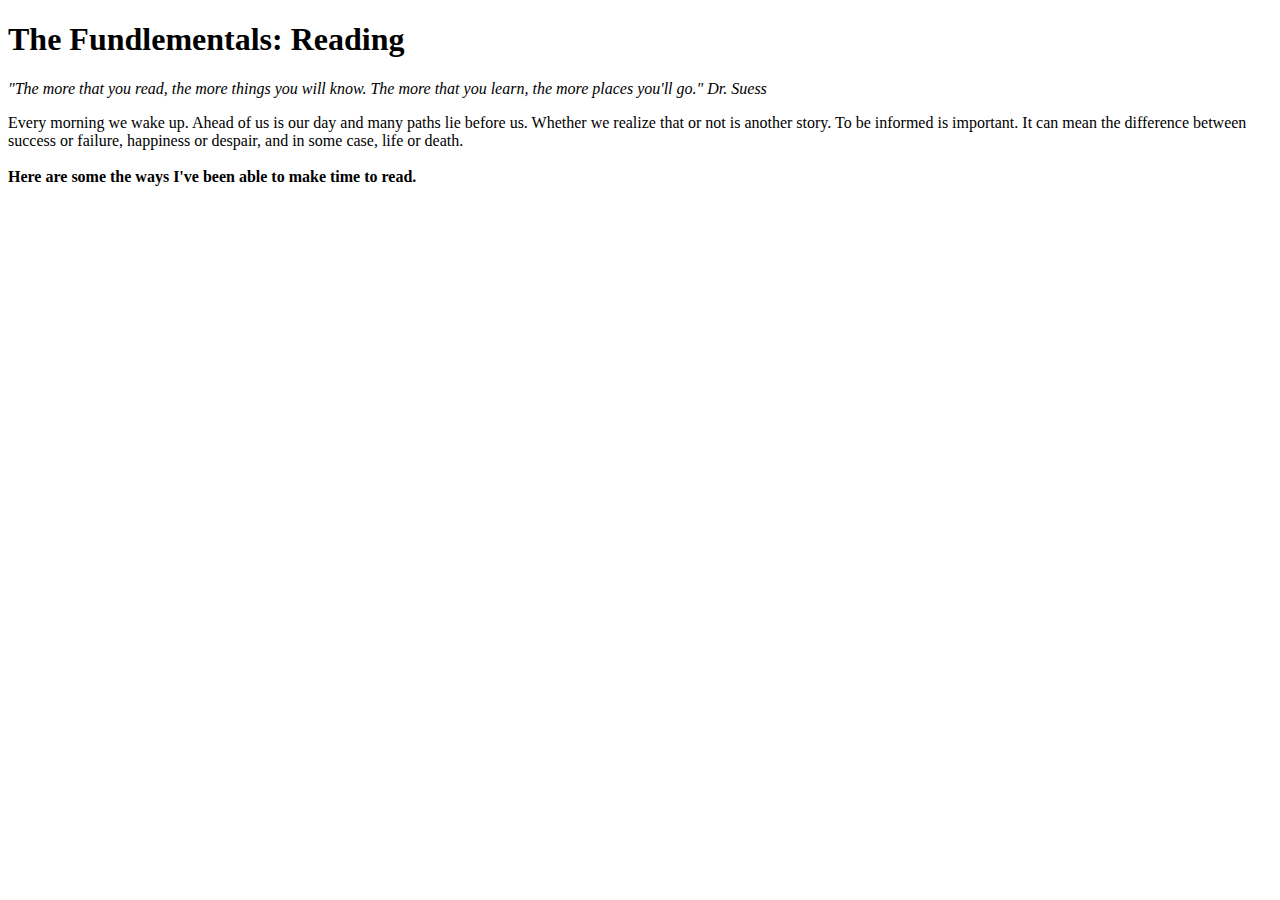
==== index.html @ 3c5a8384 "add text" ====
<!DOCTYPE html>
<html>
<head>
	<title>Lifetime Learner</title>
</head>
<body>
<h1>The Fundlementals: Reading</h1>
<p> <em>"The more that you read, the more things you will know. The more that you learn, the more places you'll go." Dr. Suess</em>
<div>Every morning we wake up. Ahead of us is our day and many paths lie before us. Whether we realize that or not is another story. To be informed is important. It can mean the difference between success or failure, happiness or despair, and in some case, life or death.  
<br><br><strong>Here are some the ways I've been able to make time to read. </strong></p>
</div>
<div> 

</div>
</body>
</html>
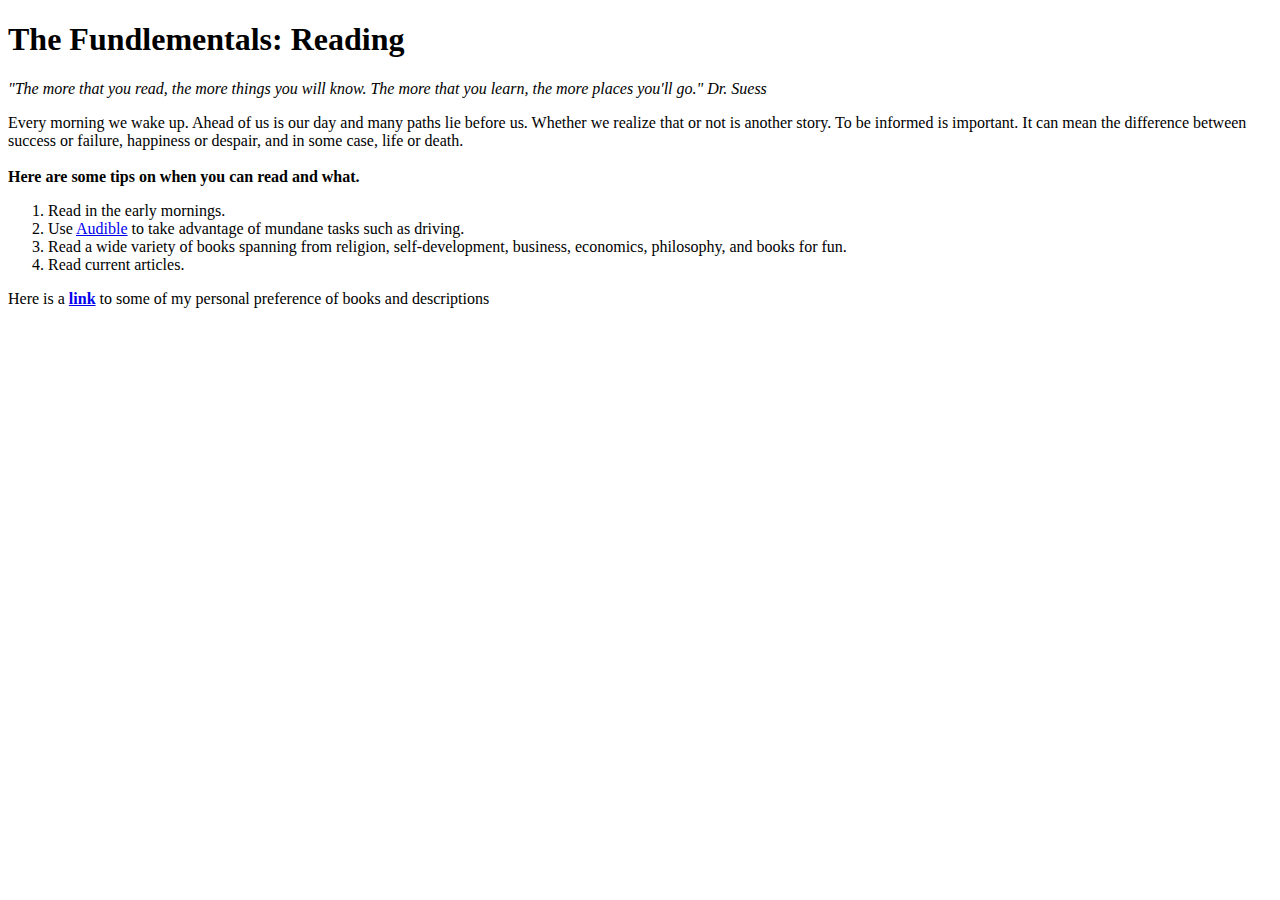
==== commit 09d96b81: "add links" ====
--- a/index.html
+++ b/index.html
@@ -7,10 +7,18 @@
 <h1>The Fundlementals: Reading</h1>
 <p> <em>"The more that you read, the more things you will know. The more that you learn, the more places you'll go." Dr. Suess</em>
 <div>Every morning we wake up. Ahead of us is our day and many paths lie before us. Whether we realize that or not is another story. To be informed is important. It can mean the difference between success or failure, happiness or despair, and in some case, life or death.  
-<br><br><strong>Here are some the ways I've been able to make time to read. </strong></p>
+<br><br><strong>Here are some tips on when you can read and what. </strong></p>
 </div>
 <div> 
-
+<nav>
+<ol>
+<li>Read in the early mornings.</li>
+<li>Use <a href="http://www.audible.com/">Audible</a> to take advantage of mundane tasks such as driving.</li>
+<li>Read a wide variety of books spanning from religion, self-development, business, economics, philosophy, and books for fun.</li>
+<li>Read current articles.</li>
+</ol>
+</nav>
 </div>
+<p>Here is a <a href="Reading_List.html"><b>link</b></a> to some of my personal preference of books and descriptions </p>
 </body>
 </html>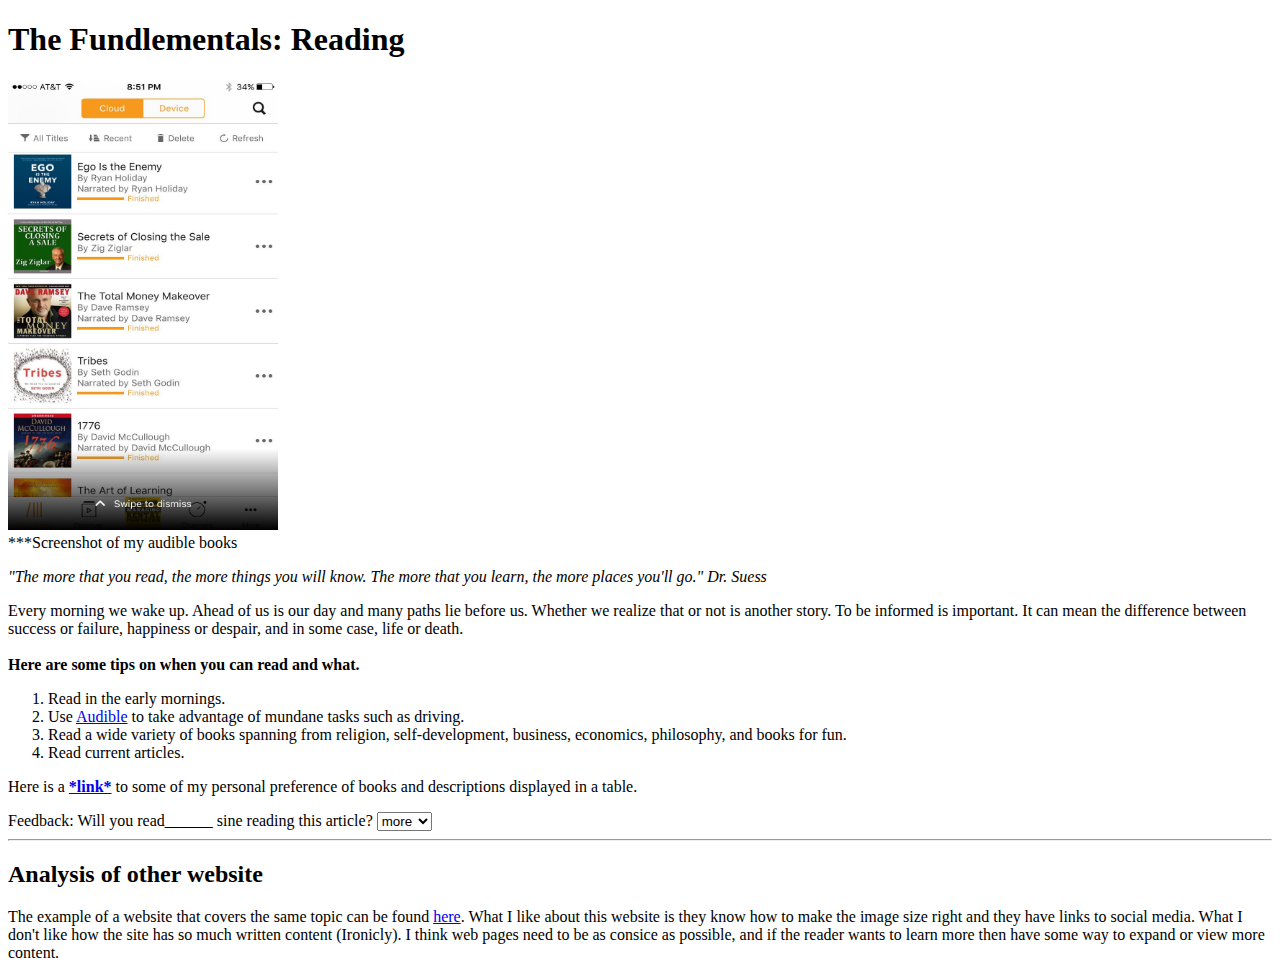
==== commit ba04e7a9: "add final changes" ====
--- a/index.html
+++ b/index.html
@@ -5,9 +5,11 @@
 </head>
 <body>
 <h1>The Fundlementals: Reading</h1>
+<img src="IMG_6705.PNG" alt="Book list" style= "width:270px;height:450px;">
+<figcaption>***Screenshot of my audible books</figcaption>
 <p> <em>"The more that you read, the more things you will know. The more that you learn, the more places you'll go." Dr. Suess</em>
 <div>Every morning we wake up. Ahead of us is our day and many paths lie before us. Whether we realize that or not is another story. To be informed is important. It can mean the difference between success or failure, happiness or despair, and in some case, life or death.  
-<br><br><strong>Here are some tips on when you can read and what. </strong></p>
+<br><br><strong>Here are some tips on when you can read and what. </strong>
 </div>
 <div> 
 <nav>
@@ -19,6 +21,17 @@
 </ol>
 </nav>
 </div>
-<p>Here is a <a href="Reading_List.html"><b>link</b></a> to some of my personal preference of books and descriptions </p>
+<p>Here is a <a href="Reading_List.html"><b>*link*</b></a> to some of my personal preference of books and descriptions displayed in a table.</p>
+<div>
+        <label>Feedback: Will you read______ sine reading this article?</label>
+        <select name="commitment">
+          <option value="commitment">more</option>
+          <option value="commitment">less</option>
+          <option value="commitment">same</option>
+        </select>
+      </div>
+<hr>
+<h2>Analysis of other website</h2>
+<p>The example of a website that covers the same topic can be found <a href="http://ideas.time.com/2013/06/03/why-we-should-read-literature/">here</a>. What I like about this website is they know how to make the image size right and they have links to social media. What I don't like how the site has so much written content (Ironicly). I think web pages need to be as consice as possible, and if the reader wants to learn more then have some way to expand or view more content.</p>
 </body>
 </html>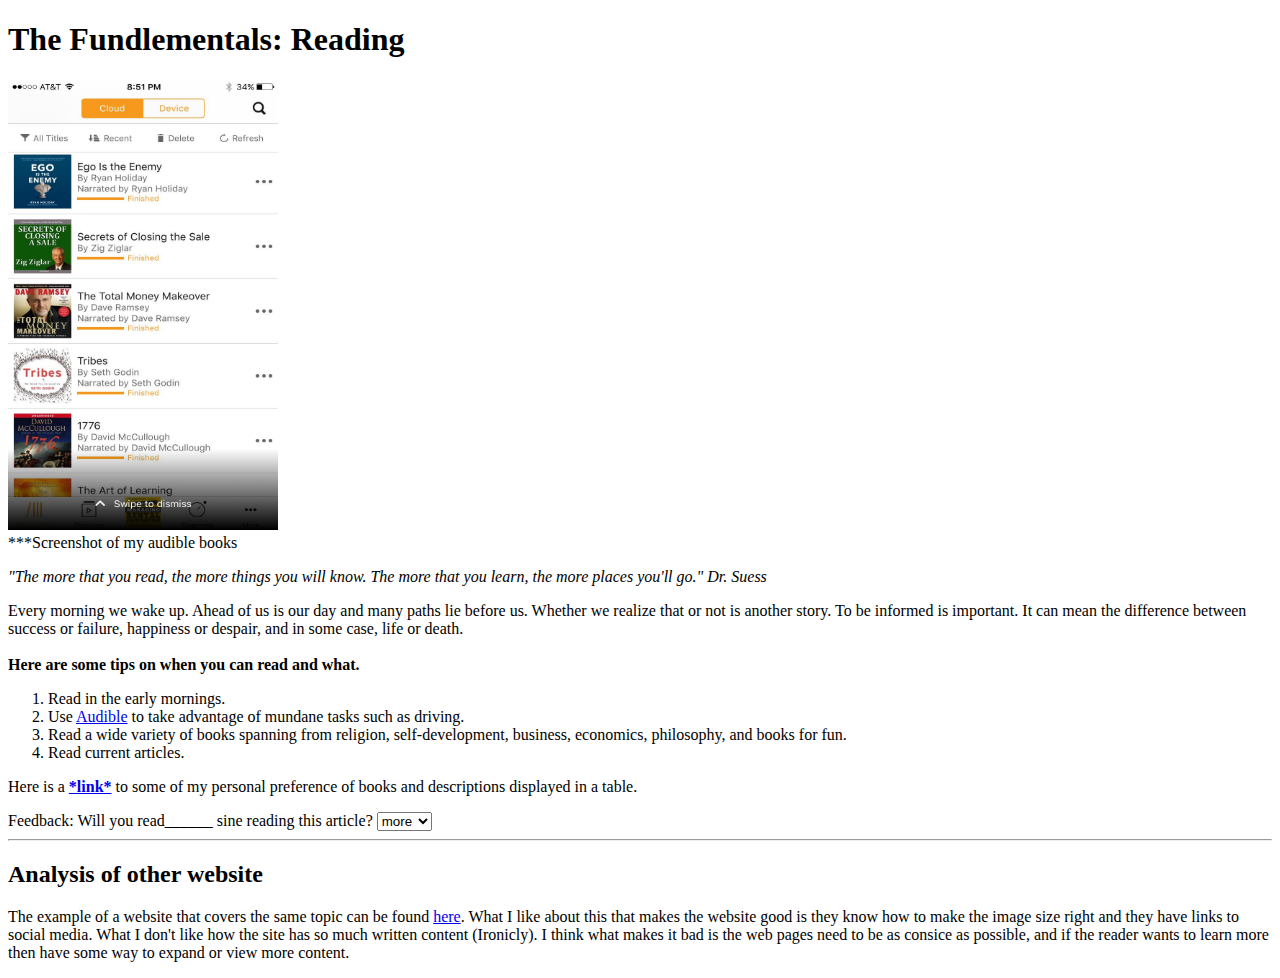
==== commit 2175727c: "add change to propmpt" ====
--- a/index.html
+++ b/index.html
@@ -32,6 +32,6 @@
       </div>
 <hr>
 <h2>Analysis of other website</h2>
-<p>The example of a website that covers the same topic can be found <a href="http://ideas.time.com/2013/06/03/why-we-should-read-literature/">here</a>. What I like about this website is they know how to make the image size right and they have links to social media. What I don't like how the site has so much written content (Ironicly). I think web pages need to be as consice as possible, and if the reader wants to learn more then have some way to expand or view more content.</p>
+<p>The example of a website that covers the same topic can be found <a href="http://ideas.time.com/2013/06/03/why-we-should-read-literature/">here</a>. What I like about this that makes the website good is they know how to make the image size right and they have links to social media. What I don't like how the site has so much written content (Ironicly). I think what makes it bad is the web pages need to be as consice as possible, and if the reader wants to learn more then have some way to expand or view more content.</p>
 </body>
 </html>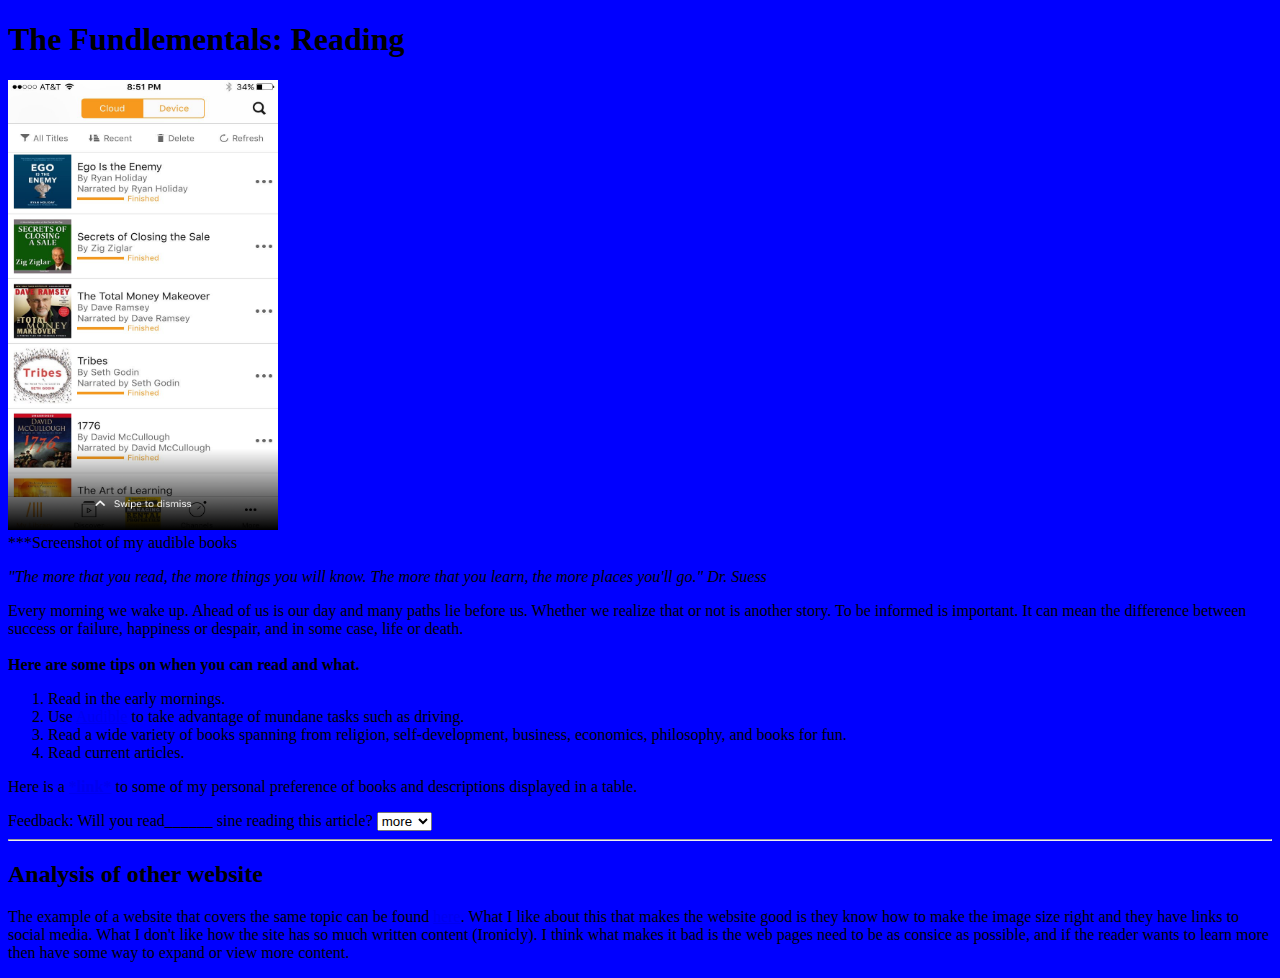
==== commit f33b7b75: "change background to blue and image size" ====
--- a/index.html
+++ b/index.html
@@ -2,10 +2,11 @@
 <html>
 <head>
 	<title>Lifetime Learner</title>
+	<link rel="stylesheet" type="text/css" href="styles.css">
 </head>
 <body>
 <h1>The Fundlementals: Reading</h1>
-<img src="IMG_6705.PNG" alt="Book list" style= "width:270px;height:450px;">
+<img src="IMG_6705.PNG" alt="Book list">
 <figcaption>***Screenshot of my audible books</figcaption>
 <p> <em>"The more that you read, the more things you will know. The more that you learn, the more places you'll go." Dr. Suess</em>
 <div>Every morning we wake up. Ahead of us is our day and many paths lie before us. Whether we realize that or not is another story. To be informed is important. It can mean the difference between success or failure, happiness or despair, and in some case, life or death.  
--- a/styles.css
+++ b/styles.css
@@ -0,0 +1,8 @@
+body {
+	background:blue
+}
+
+img {
+	width:270px;
+	height:450px;
+}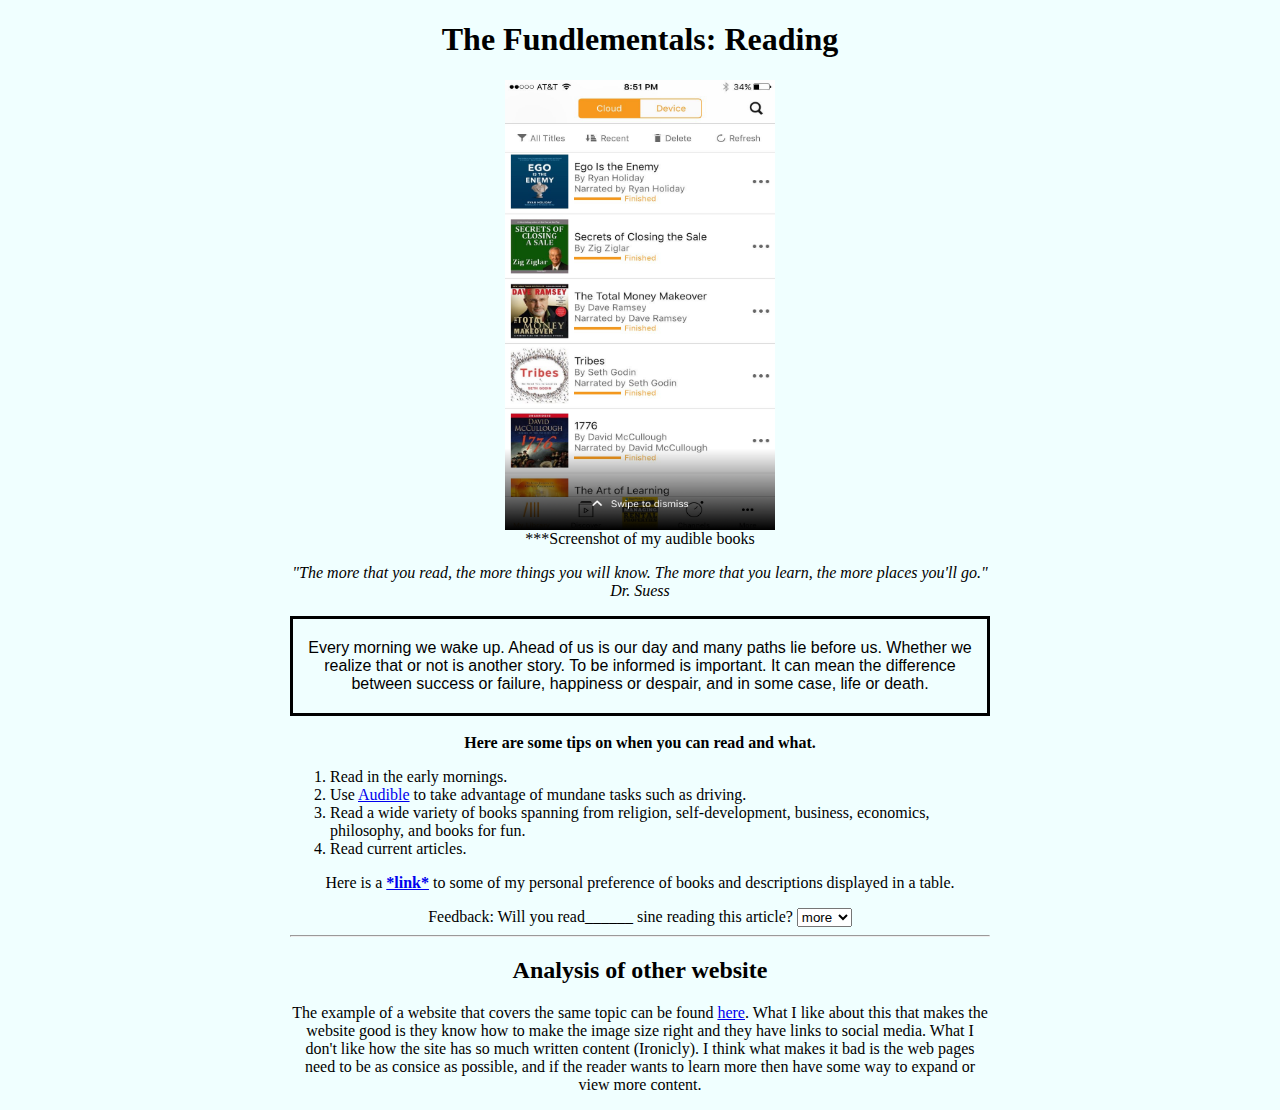
==== commit 4702d6fa: "add background color, center objects, make stylistic change" ====
--- a/index.html
+++ b/index.html
@@ -9,9 +9,10 @@
 <img src="IMG_6705.PNG" alt="Book list">
 <figcaption>***Screenshot of my audible books</figcaption>
 <p> <em>"The more that you read, the more things you will know. The more that you learn, the more places you'll go." Dr. Suess</em>
-<div>Every morning we wake up. Ahead of us is our day and many paths lie before us. Whether we realize that or not is another story. To be informed is important. It can mean the difference between success or failure, happiness or despair, and in some case, life or death.  
+<div class="wake">Every morning we wake up. Ahead of us is our day and many paths lie before us. Whether we realize that or not is another story. To be informed is important. It can mean the difference between success or failure, happiness or despair, and in some case, life or death.  
+</div>
 <br><br><strong>Here are some tips on when you can read and what. </strong>
-</div>
+</p>
 <div> 
 <nav>
 <ol>
--- a/styles.css
+++ b/styles.css
@@ -1,8 +1,36 @@
 body {
-	background:blue
+	text-align: center;
+	max-width: 700px;
+	background: #F0FFFF;
+	margin-left: auto;
+	margin-right: auto;
 }
 
 img {
 	width:270px;
 	height:450px;
-}+	display: block;
+	margin: auto;
+}
+
+#books table {
+	margin-left: auto;
+	margin-right: auto;
+	background: white;
+}
+
+h1 {
+	text-align: center;
+}
+
+.wake{
+	display: inline-block;
+	padding-top: 20px;
+	padding-bottom: 20px;
+	border-style: solid;
+	font-family: arial;
+}
+
+li {
+	text-align: left;
+}
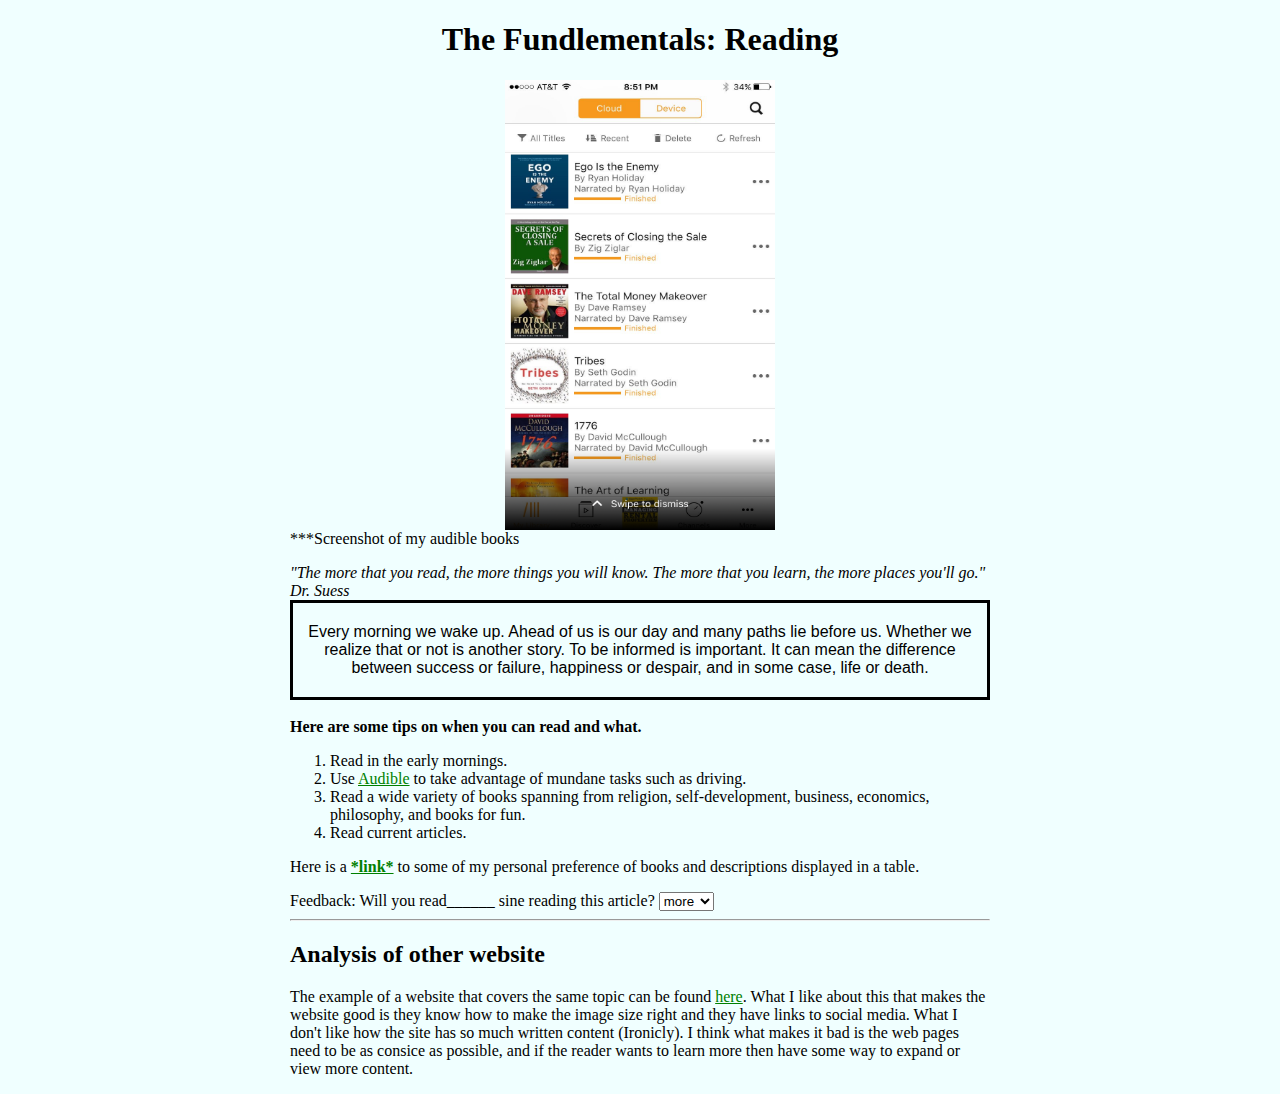
==== commit a62a98f4: "add style, made adaptive to smaller screen" ====
--- a/index.html
+++ b/index.html
@@ -6,9 +6,13 @@
 </head>
 <body>
 <h1>The Fundlementals: Reading</h1>
+<div id ="read">
 <img src="IMG_6705.PNG" alt="Book list">
+</div>
 <figcaption>***Screenshot of my audible books</figcaption>
-<p> <em>"The more that you read, the more things you will know. The more that you learn, the more places you'll go." Dr. Suess</em>
+<p> 
+<div class="quote">"The more that you read, the more things you will know. The more that you learn, the more places you'll go." Dr. Suess
+</div>
 <div class="wake">Every morning we wake up. Ahead of us is our day and many paths lie before us. Whether we realize that or not is another story. To be informed is important. It can mean the difference between success or failure, happiness or despair, and in some case, life or death.  
 </div>
 <br><br><strong>Here are some tips on when you can read and what. </strong>
@@ -34,6 +38,9 @@
       </div>
 <hr>
 <h2>Analysis of other website</h2>
-<p>The example of a website that covers the same topic can be found <a href="http://ideas.time.com/2013/06/03/why-we-should-read-literature/">here</a>. What I like about this that makes the website good is they know how to make the image size right and they have links to social media. What I don't like how the site has so much written content (Ironicly). I think what makes it bad is the web pages need to be as consice as possible, and if the reader wants to learn more then have some way to expand or view more content.</p>
+<p>
+<div class="response">The example of a website that covers the same topic can be found <a href="http://ideas.time.com/2013/06/03/why-we-should-read-literature/">here</a>. What I like about this that makes the website good is they know how to make the image size right and they have links to social media. What I don't like how the site has so much written content (Ironicly). I think what makes it bad is the web pages need to be as consice as possible, and if the reader wants to learn more then have some way to expand or view more content.
+</div>
+</p>
 </body>
 </html>--- a/styles.css
+++ b/styles.css
@@ -1,12 +1,11 @@
 body {
-	text-align: center;
 	max-width: 700px;
 	background: #F0FFFF;
 	margin-left: auto;
 	margin-right: auto;
 }
 
-img {
+#read img {
 	width:270px;
 	height:450px;
 	display: block;
@@ -14,9 +13,11 @@
 }
 
 #books table {
+	position: relative;
 	margin-left: auto;
 	margin-right: auto;
-	background: white;
+	background-image: url("Screen Shot 2017-02-10 at 4.16.35 PM.png");
+	font-weight: bold;
 }
 
 h1 {
@@ -29,8 +30,32 @@
 	padding-bottom: 20px;
 	border-style: solid;
 	font-family: arial;
+	text-align: center
 }
 
 li {
 	text-align: left;
 }
+
+.quote{
+	font-style: italic;
+}
+
+.response{
+	text-align: left;
+}
+
+a:link {
+    color: green;
+}
+
+a:visited {
+    color: blue;
+}
+
+@media screen and (max-width: 600px) {
+	  body {
+	    text-align: center;
+	    margin-left: 7px;
+	    margin-right: 7px;
+	}
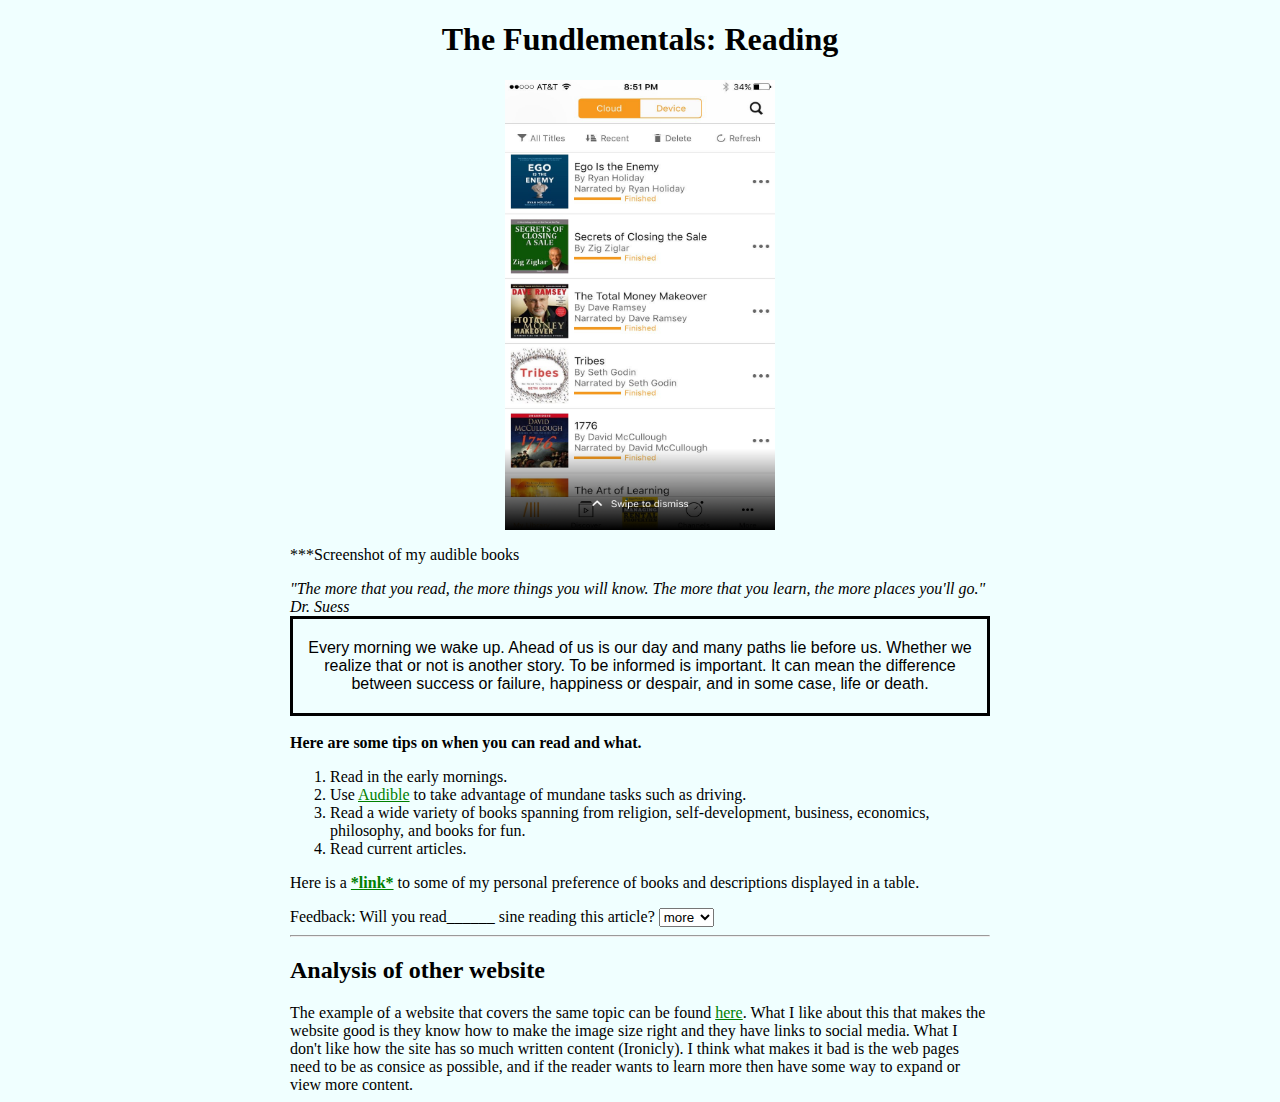
==== commit 22463e19: "update link color" ====
--- a/index.html
+++ b/index.html
@@ -9,14 +9,13 @@
 <div id ="read">
 <img src="IMG_6705.PNG" alt="Book list">
 </div>
-<figcaption>***Screenshot of my audible books</figcaption>
+<p>***Screenshot of my audible books</p>
 <p> 
 <div class="quote">"The more that you read, the more things you will know. The more that you learn, the more places you'll go." Dr. Suess
 </div>
 <div class="wake">Every morning we wake up. Ahead of us is our day and many paths lie before us. Whether we realize that or not is another story. To be informed is important. It can mean the difference between success or failure, happiness or despair, and in some case, life or death.  
 </div>
 <br><br><strong>Here are some tips on when you can read and what. </strong>
-</p>
 <div> 
 <nav>
 <ol>
@@ -41,6 +40,5 @@
 <p>
 <div class="response">The example of a website that covers the same topic can be found <a href="http://ideas.time.com/2013/06/03/why-we-should-read-literature/">here</a>. What I like about this that makes the website good is they know how to make the image size right and they have links to social media. What I don't like how the site has so much written content (Ironicly). I think what makes it bad is the web pages need to be as consice as possible, and if the reader wants to learn more then have some way to expand or view more content.
 </div>
-</p>
 </body>
 </html>--- a/styles.css
+++ b/styles.css
@@ -59,3 +59,4 @@
 	    margin-left: 7px;
 	    margin-right: 7px;
 	}
+}
